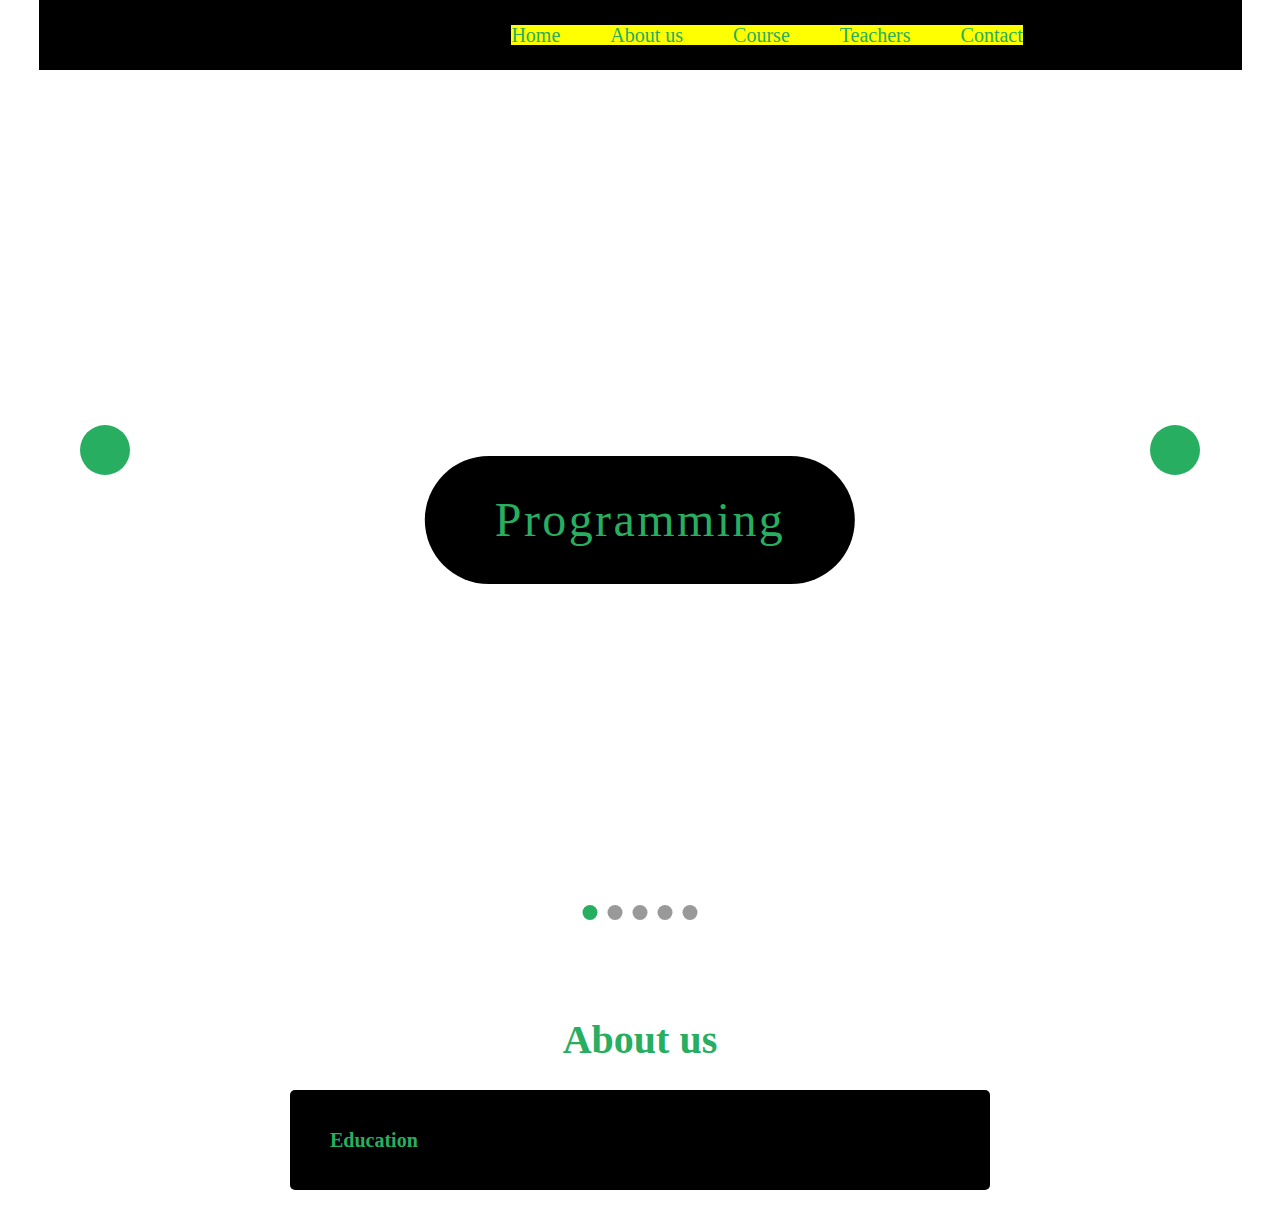
==== index.html @ 98bdf05f "section 2" ====
<!DOCTYPE html>
<html lang="en">
<head>
    <title>Fashion Lab</title>
    <meta charset="utf-8">
    <link rel="stylesheet" href="css/reset.css">
    <script src="https://kit.fontawesome.com/0eca0e059b.js" crossorigin="anonymous"></script>
    <link rel="stylesheet" href="css/style.css">

</head>

<body>

<header class="header" id="header">
    <div class="header-container display-flex">
            <a href="#header">
                <i class="fa-solid fa-rocket"></i>
            </a>
            <nav class="nav-list" id="navbarlinks">
                <ul class="ul-list display-flex">
                    <li class="li-list"> 
                        <a href="#header" class="nav-list-a same-nav">Home</a>
                    </li>
                    <li class="li-list">
                        <a href="#section2" class="nav-list-a same-nav">About us</a>
                    </li>
                    <li class="li-list">
                        <a href="#section3" class="nnav-list-a same-nav">Course</a>
                    </li>
                    <li class="li-list">
                        <a href="#section4" class="nav-list-a same-nav">Teachers</a>
                    </li>
                    <li class="li-list">
                        <a href="#section5" class="nav-list-a a-rocket-1">Contact</a>
                    </li>
                </ul>
            </nav>
            <div class="toggle-menu" id="toggleButton">
                <div class="line line1" id="burger1"></div>
                <div class="line line2" id="burger2"></div>
                <div class="line line3" id="burger3"></div>
            </div>
            <div class="fas fa-bars" id="menu-btn"></div>
            <i class="fa-solid fa-bars" id="menu-btn"></i>
    </div>

    
</header>
<section class="section1">
    <div class="slider-wrapper" id="myDiv">
        <img class="key" src="img/ct.png" alt="">
        <button class="arrow arrow-left" id="arrow-left"> <i class="fa-solid fa-arrow-left"></i> </button>
        <button class="arrow arrow-right" id="arrow-right"> <i class="fa-solid fa-arrow-right"></i> </button>
        <div class="slider" id="slider"></div>
    </div>
</section>
<section>
    <div class="image1"></div>
    <div class="accordion-body">
        <h2 class="title">About us</h2>
        <div class="accordion-div ">
            <h2 class="accordion-title">Education</h2>
            <p class="accordion-text">Lorem ipsum dolor sit amet consectetur adipisicing elit. Commodi, delectus ipsam sapiente provident maiores velit, eius maxime nostrum eveniet ratione porro itaque nam expedita. Amet delectus tenetur quia ipsum quidem?</p>
        </div>
    </div>
</section>




<script src="script.js"></script>

</body>
</html>
---- css/style.css ----
/* logo */
.fa-rocket{ font-size: 50px;
            color: #27AE61;
            margin-right: 400px;}
.a-rocket-1{font-size: 20px;
             color: #27AE61;
             


}
.same-nav { font-size: 20px;
             color: #27AE61;
             margin-right: 50px;

}



.display-flex {display: flex;
               justify-content: space-between;
               align-items: center;
}

.header-container {width:1203px;
                   margin: 0 auto;
                   max-width: 100%;
                   background-color: black;
                   height: 70px;

}

.ul-list {background: yellow;

}


#slider {
    width: 100%;
    height: 100vh;
    position: relative;
}
.arrow {
    position: absolute;
    top: 50%;
    transform: translateY(-50%);
    width: 50px;
    height: 50px;
    background: #27AE61;
    border-radius: 50%;
    color: black;
    cursor: pointer;
    border: none;
    font-size: 20px;
    z-index: 2;
}
.arrow-left {
    left: 80px
}
.arrow-right {
    right: 80px;
}
.arrow:hover {
    border: 1px solid black;
    background-size: 300% 100%;
}
.slider-title {
    position: absolute;
    top: 50%;
    left: 50%;
    transform: translate(-50%, -50%);
    font-family: 'Berkshire Swash', cursive;
    font-size: 3rem;
    letter-spacing: 0.15rem;
    color: #27AE61;
    background-color:black;
    padding: 40px 70px;
    border-radius: 80px;
    text-align: center;
}
.slider-title:hover {
    box-shadow: #27AE61;
}
.dot {
    width: 15px;
    height: 15px;
    border-radius: 50%;
    background-color: black;
    margin: 5px;
    opacity: 40%;
}
.dot.active {
    opacity: 100%;
    background: #27AE61;
}
.dots {
    display: flex;
    position: absolute;
    z-index: 100;
    left: 50%;
    transform: translateX(-50%);
    bottom: 5%;
    cursor: pointer;
}
.fade {
    animation-name: fade;
    animation-duration: 5s;
  }
  
  @keyframes fade {
    from {opacity: 10%} 
    to {opacity: 1}
  }
.key {
    max-width: 70px;
    opacity: 50%;
    position: absolute;
    bottom: 50px;
    right: 70px;
    z-index: 109;
}


/* Accordion */
.title{
    max-width: 500px;
    width: 100%;
    margin: 20px auto 30px auto;
    color: #27AE61;
    text-align: center;
    font-size: 40px;
    font-weight: bold;

}

.accordion-div{
    max-width: 700px;
    width: 100%;
    margin: 30px auto;
    position: relative;
    background-color: black;
    cursor: pointer;
    padding: 20px;
    border-radius: 5px;
}
.accordion-text{
    display: flex;
    justify-content: center;
    align-items: center;
    width: 100%;
    position: relative;
    font-size: 18px;
    height: 0;
    overflow: hidden;
    transition: 0.5s linear;
    color: aliceblue;
}

.accordion-div.active .accordion-text{
    height: 150px;
}
.accordion-div.active .accordion-title::before{
    font-family: FontAwesome;
    content: '\f106';
    font-size: 30px;
    font-weight: 900;
}

.accordion-title{
    position: relative;
    padding: 20px;
    font-size: 20px;
    color: #27AE61;
    font-weight: 900;
}
.accordion-div:hover{
    border: solid;
    border-color: #0b7037;
    box-shadow: 0px 2px 20px #27AE61;
}
.accordion-title::before{
    font-family: FontAwesome;
    content: '\f107';
    position: absolute;
    top: 50%;
    transform: translateY(-50%);
    right: 20px;
    font-size: 30px;
    font-weight: 900;
    cursor: pointer;
    color: #27AE61;
}

.accordion-body{
    margin-top: 50px;
}



@media(max-width:700px){
    .nav-block{
        display: none;
    }
    .burger-bar{
        display: block;
        margin-right: 30px;
    }
    .header-block{
        flex-direction: column;
    }
    .ul-block{
        flex-direction: column;
        align-items: flex-end;
        height: 150px;
        margin-top: 30px;
    }
    .li-block{
        margin-top: 20px;
        margin-right: 20px;
    }
    .nav-block.activeNavigation {
        display: block;
    }

    .burger-child.middle{
        display: none;
        
    }
    .burger-child.top{
        transform: rotate(-45deg) translate(-6px, 0px);
        transition: 0.5s linear;
    }
    .burger-child.bottom{
        transform: rotate(45deg) translate(-6px, 0px);
        transition: 0.5s linear;
    } 
}
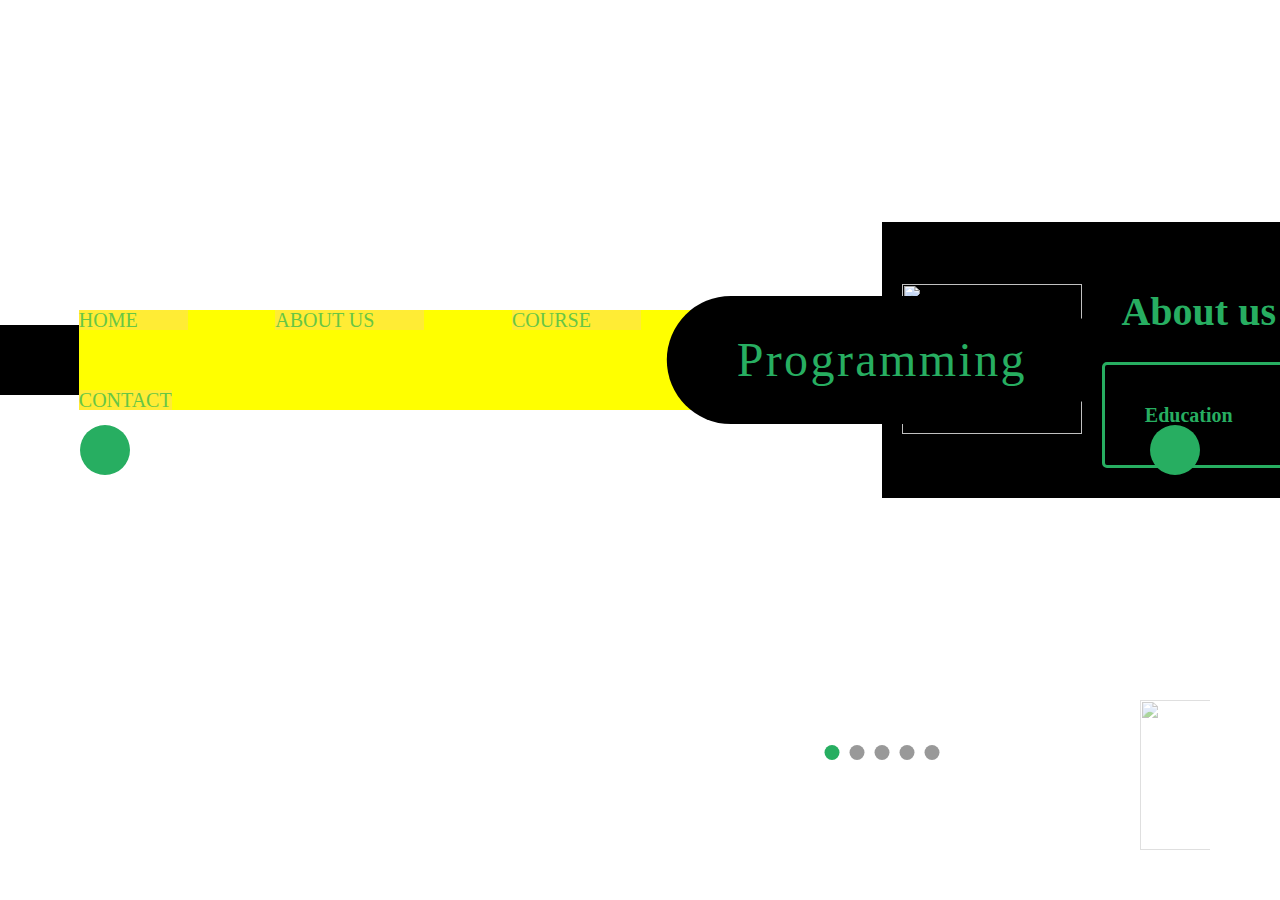
==== commit d6c700fc: "section2 -finished" ====
--- a/index.html
+++ b/index.html
@@ -11,7 +11,7 @@
 
 <body>
 
-<header class="header" id="header">
+<header class="header blackbackground" id="header">
     <div class="header-container display-flex">
             <a href="#header">
                 <i class="fa-solid fa-rocket"></i>
@@ -54,8 +54,8 @@
         <div class="slider" id="slider"></div>
     </div>
 </section>
-<section>
-    <div class="image1"></div>
+<section class="display-flex blackbackground section2">
+    <div class="photodiv1"><img src="image/aboutus.png"></div>
     <div class="accordion-body">
         <h2 class="title">About us</h2>
         <div class="accordion-div ">
@@ -63,6 +63,16 @@
             <p class="accordion-text">Lorem ipsum dolor sit amet consectetur adipisicing elit. Commodi, delectus ipsam sapiente provident maiores velit, eius maxime nostrum eveniet ratione porro itaque nam expedita. Amet delectus tenetur quia ipsum quidem?</p>
         </div>
     </div>
+</section>
+<section class="blackbackground   display-flex divteacher">
+    <div id='div'>
+        <ul id="ul"></ul>
+        <div class="button">
+            <button id="loadprev"> Load Previus Users </button>
+            <button id="loadmore"> Load More Users </button>
+        </div>
+    </div>
+
 </section>
 
 
--- a/css/style.css
+++ b/css/style.css
@@ -20,6 +20,7 @@
 .display-flex {display: flex;
                justify-content: space-between;
                align-items: center;
+               vertical-align: middle;
 }
 
 .header-container {width:1203px;
@@ -139,9 +140,11 @@
     margin: 30px auto;
     position: relative;
     background-color: black;
+    border: #27AE61 solid;
     cursor: pointer;
     padding: 20px;
     border-radius: 5px;
+    margin-right: 20px;
 }
 .accordion-text{
     display: flex;
@@ -234,4 +237,121 @@
         transform: rotate(45deg) translate(-6px, 0px);
         transition: 0.5s linear;
     } 
-}+}
+
+/* about us photo */
+.photodiv1 {margin: 50px 20px 50px 20px;
+
+}
+/* section color */
+.blackbackground{background: black;
+
+}
+
+
+/* teachers */
+
+body {
+    height: 80vh;
+    display: flex;
+    align-items: center;
+    justify-content: center;
+}
+
+ul {
+    display: flex;
+    flex-wrap: wrap;
+    justify-content: center;
+    grid-gap: 60px;
+    list-style: none;
+}
+
+li {
+    opacity: 70%;
+    text-align: center;
+    background-color: #ffe54c;
+    font-family: 'Baloo Bhai 2';
+    text-transform: uppercase;
+    font-size: 12px;
+}
+
+li:hover {
+    opacity: 100%;
+    background-color: #4c94ff;
+    color: white;
+    box-shadow: rgba(0, 0, 0, 0.45) 0px 25px 20px -20px;
+}
+
+
+img {
+    height: 150px;
+    width: 180px;
+    object-fit: cover;
+}
+
+.button {
+    margin-top: 60px;
+    display: flex;
+    justify-content: center;
+}
+
+#loadprev {
+    font-family: 'Baloo Bhai 2', cursive;
+    font-size: 20px;
+    letter-spacing: 3px;
+    padding: 13px 20px;
+    outline: 0;
+    border: 1px solid black;
+    cursor: pointer;
+    position: relative;
+    background-color: rgba(141, 255, 10, 0);
+    margin-right: 30px;
+}
+
+#loadprev:after {
+    content: "";
+    background-color: #ffe54c;
+    width: 100%;
+    z-index: -1;
+    position: absolute;
+    height: 100%;
+    top: 7px;
+    left: 7px;
+    transition: 0.2s;
+}
+
+#loadprev:hover::after {
+    top: 0px;
+    left: 0px;
+}
+
+
+#loadmore {
+    font-family: 'Baloo Bhai 2', cursive;
+    font-size: 20px;
+    letter-spacing: 3px;
+    padding: 13px 20px;
+    outline: 0;
+    border: 1px solid black;
+    cursor: pointer;
+    position: relative;
+    background-color: rgba(141, 255, 10, 0);
+    margin-right: 50px;
+}
+
+#loadmore:after {
+    content: "";
+    background-color: #4c94ff;
+    width: 100%;
+    z-index: -1;
+    position: absolute;
+    height: 100%;
+    top: 7px;
+    left: 7px;
+    transition: 0.2s;
+}
+
+#loadmore:hover::after {
+    top: 0px;
+    left: 0px;
+}
